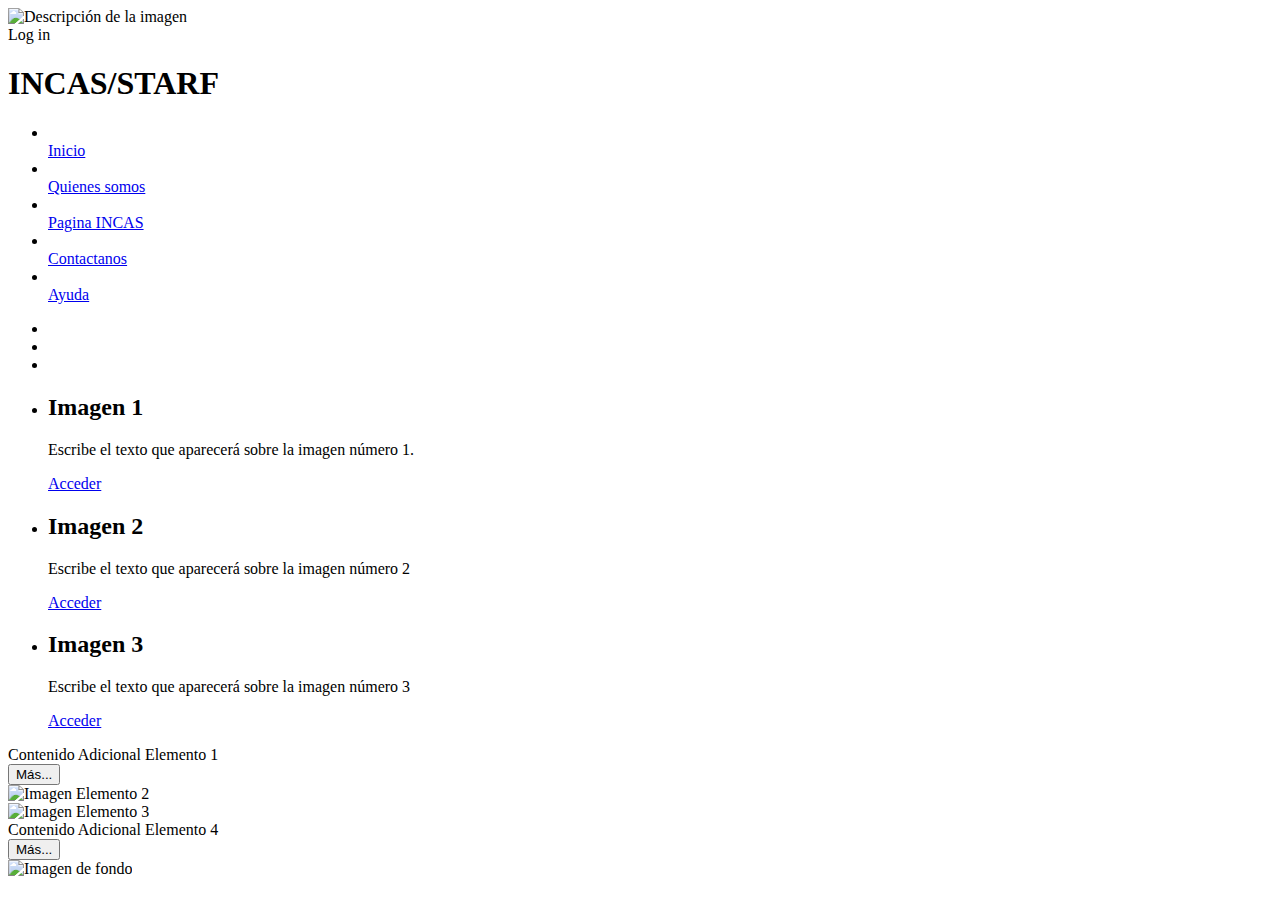
==== templates/Index.html @ 7b6bbbf1 "Merge pull request #2 from Diegoskii/Diego" ====
<!DOCTYPE html>
<html lang="en">
<head>
    <meta charset="UTF-8">
    <meta name="viewport" content="width=device-width, initial-scale=1.0">
    <title>Document</title>
    <link rel="stylesheet" href="{{ url_for('static', filename='css/Style.css') }}">
    <link rel='stylesheet' href='https://cdn-uicons.flaticon.com/2.1.0/uicons-solid-rounded/css/uicons-solid-rounded.css'>
    <link rel='stylesheet' href='https://cdn-uicons.flaticon.com/2.1.0/uicons-bold-straight/css/uicons-bold-straight.css'>
    <link rel='stylesheet' href='https://cdn-uicons.flaticon.com/2.1.0/uicons-regular-rounded/css/uicons-regular-rounded.css'>
    <link rel='stylesheet' href='https://cdn-uicons.flaticon.com/2.1.0/uicons-regular-rounded/css/uicons-regular-rounded.css'>
    <link rel='stylesheet' href='https://cdn-uicons.flaticon.com/2.1.0/uicons-bold-straight/css/uicons-bold-straight.css'>
    <link rel='stylesheet' href='https://cdn-uicons.flaticon.com/2.1.0/uicons-bold-rounded/css/uicons-bold-rounded.css'>
    <script defer src="static/js/funciones.js"></script>
    <script defer src="https://use.fontawesome.com/releases/v5.0.6/js/all.js"></script>
</head>
<body>
  <div class="contenedor">
    <img class="imagen" src="tu_imagen.png" alt="Descripción de la imagen">
    <div class="rectangulo"></div>
    <i class="fi fi-sr-user"></i>
    <span class="login-text">Log in</span>
</div>
<H1 class="title">INCAS/STARF</H1>
<nav class="navbar">
    <ul>
        <li><a href="#"><i class="fi fi-bs-home"></i><br>Inicio</a></li>
        <li><a href="#"><i class="fi fi-rr-envelope"></i><br>Quienes somos</a></li>
        <li><a href="#"><i class="fi fi-rr-globe"></i><br>Pagina INCAS</a></li>
        <li><a href="#"><i class="fi fi-bs-headset"></i><br>Contactanos</a></li>
        <li><a href="#"><i class="fi fi-br-interrogation"></i><br>Ayuda</a></li>
    </ul>
</nav>
<section id="container-slider">    
    <a href="javascript: funcionEjecutar('anterior');" class="arrowPrev"><i class="fas fa-chevron-circle-left"></i></a>
    <a href="javascript: funcionEjecutar('siguiente');" class="arrowNext"><i class="fas fa-chevron-circle-right"></i></a>
    <ul class="listslider">
      <li><a itlist="itList_0" href="#" class="item-select-slid"></a></li>
      <li><a itlist="itList_1" href="#"></a></li>
      <li><a itlist="itList_2" href="#"></a></li>
    </ul>
    <ul id="slider">
      <li style="background-image: url('static/img/3z52i7px95551.jpg'); z-index:0; opacity: 1;">
        <div class="content_slider" >
          <div>
            <h2>Imagen 1</h2>
        <p>Escribe el texto que aparecerá sobre la imagen número 1.</p>
        <a href="https://www.migueltroyano.com" target="_blank" class="btnSlider">Acceder</a>
      </div>
        </div>
      </li>
      <li style="background-image: url('static/img/6390a10c3644738a41e9b528_Face-Recognition.jpeg'); ">
        <div class="content_slider" >
          <div>
            <h2>Imagen 2</h2>
        <p>Escribe el texto que aparecerá sobre la imagen número 2</p>
        <a href="https://www.migueltroyano.com" target="_blank" class="btnSlider">Acceder</a>
      </div>
        </div>
      </li>
      <li style="background-image: url('static/img/product.png'); ">
        <div class="content_slider" >
          <div>
            <h2>Imagen 3</h2>
        <p>Escribe el texto que aparecerá sobre la imagen número 3</p>
        <a href="https://www.migueltroyano.com" target="_blank" class="btnSlider">Acceder</a>
      </div>
        </div>
      </li>
   </ul>
 </section>
 <div class="nuevo-contenedor">
  <div class="elemento elemento-con-contenido">
    <!-- Contenido Adicional dentro del Elemento 1 -->
    <div class="contenido-adicional">
      <div class="texto-centro-abajo">
        Contenido Adicional Elemento 1
      </div>
      <button class="boton">Más...</button>
    </div>
  </div>
  <div class="elemento elemento-imagen">
    <img src="Captura de pantalla 2023-06-11 211250.png" alt="Imagen Elemento 2">
  </div>
  <div class="elemento elemento-imagen">
    <img src="Captura de pantalla 2023-06-28 153548.png" alt="Imagen Elemento 3">
  </div>
  <div class="elemento elemento-con-contenido">
    <!-- Contenido Adicional dentro del Elemento 4 -->
    <div class="contenido-adicional">
      <div class="texto-centro-abajo">
        Contenido Adicional Elemento 4
      </div>
      <button class="boton">Más...</button>
    </div>
  </div>
</div>
<div class="seccion-imagen">
  <img src="Captura de pantalla 2023-10-26 024232.png" alt="Imagen de fondo">
</div>   
</body>
</html>
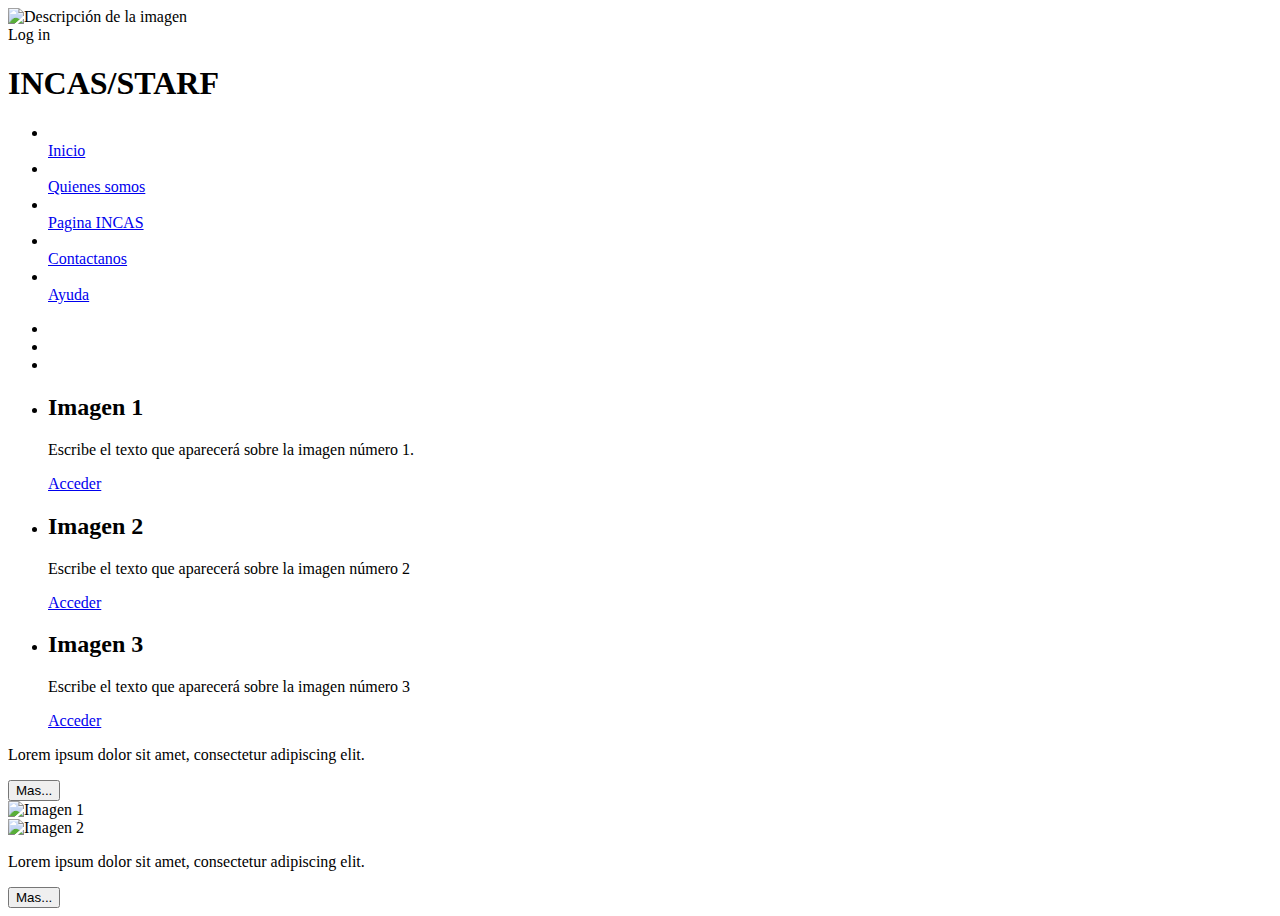
==== commit 64ef0904: "Update" ====
--- a/templates/Index.html
+++ b/templates/Index.html
@@ -3,7 +3,7 @@
 <head>
     <meta charset="UTF-8">
     <meta name="viewport" content="width=device-width, initial-scale=1.0">
-    <title>Document</title>
+    <title>Inicio</title>
     <link rel="stylesheet" href="{{ url_for('static', filename='css/Style.css') }}">
     <link rel='stylesheet' href='https://cdn-uicons.flaticon.com/2.1.0/uicons-solid-rounded/css/uicons-solid-rounded.css'>
     <link rel='stylesheet' href='https://cdn-uicons.flaticon.com/2.1.0/uicons-bold-straight/css/uicons-bold-straight.css'>
@@ -16,7 +16,7 @@
 </head>
 <body>
   <div class="contenedor">
-    <img class="imagen" src="tu_imagen.png" alt="Descripción de la imagen">
+    <img class="imagen1" src="tu_imagen.png" alt="Descripción de la imagen">
     <div class="rectangulo"></div>
     <i class="fi fi-sr-user"></i>
     <span class="login-text">Log in</span>
@@ -69,35 +69,41 @@
       </li>
    </ul>
  </section>
- <div class="nuevo-contenedor">
-  <div class="elemento elemento-con-contenido">
-    <!-- Contenido Adicional dentro del Elemento 1 -->
-    <div class="contenido-adicional">
-      <div class="texto-centro-abajo">
-        Contenido Adicional Elemento 1
-      </div>
-      <button class="boton">Más...</button>
+ <div class="nuevo-contenedor1">
+  <div class="cuadrado">
+    <div class="subcuadrado">
+      <p class="lorem">Lorem ipsum dolor sit amet, consectetur adipiscing elit.</p>
+
+      <button>
+        <span class="circle1"></span>
+        <span class="circle2"></span>
+        <span class="circle3"></span>
+        <span class="circle4"></span>
+        <span class="circle5"></span>
+        <span class="text">Mas...</span>
+      </button>
     </div>
   </div>
-  <div class="elemento elemento-imagen">
-    <img src="Captura de pantalla 2023-06-11 211250.png" alt="Imagen Elemento 2">
-  </div>
-  <div class="elemento elemento-imagen">
-    <img src="Captura de pantalla 2023-06-28 153548.png" alt="Imagen Elemento 3">
-  </div>
-  <div class="elemento elemento-con-contenido">
-    <!-- Contenido Adicional dentro del Elemento 4 -->
-    <div class="contenido-adicional">
-      <div class="texto-centro-abajo">
-        Contenido Adicional Elemento 4
-      </div>
-      <button class="boton">Más...</button>
+  <div class="imagen2"><img src="Captura de pantalla 2023-06-11 211250.png" alt="Imagen 1"></div>
+</div>
+
+<div class="nuevo-contenedor2">
+  <div class="imagen2"><img src="Captura de pantalla 2023-06-28 153548.png" alt="Imagen 2"></div>
+  <div class="cuadrado">
+    <div class="subcuadrado">
+      <p class="lorem">Lorem ipsum dolor sit amet, consectetur adipiscing elit.</p>
+
+      <button>
+        <span class="circle1"></span>
+        <span class="circle2"></span>
+        <span class="circle3"></span>
+        <span class="circle4"></span>
+        <span class="circle5"></span>
+        <span class="text">Mas...</span>
+      </button>
     </div>
   </div>
-</div>
-<div class="seccion-imagen">
-  <img src="Captura de pantalla 2023-10-26 024232.png" alt="Imagen de fondo">
-</div>   
+</div> 
 </body>
 </html>
 
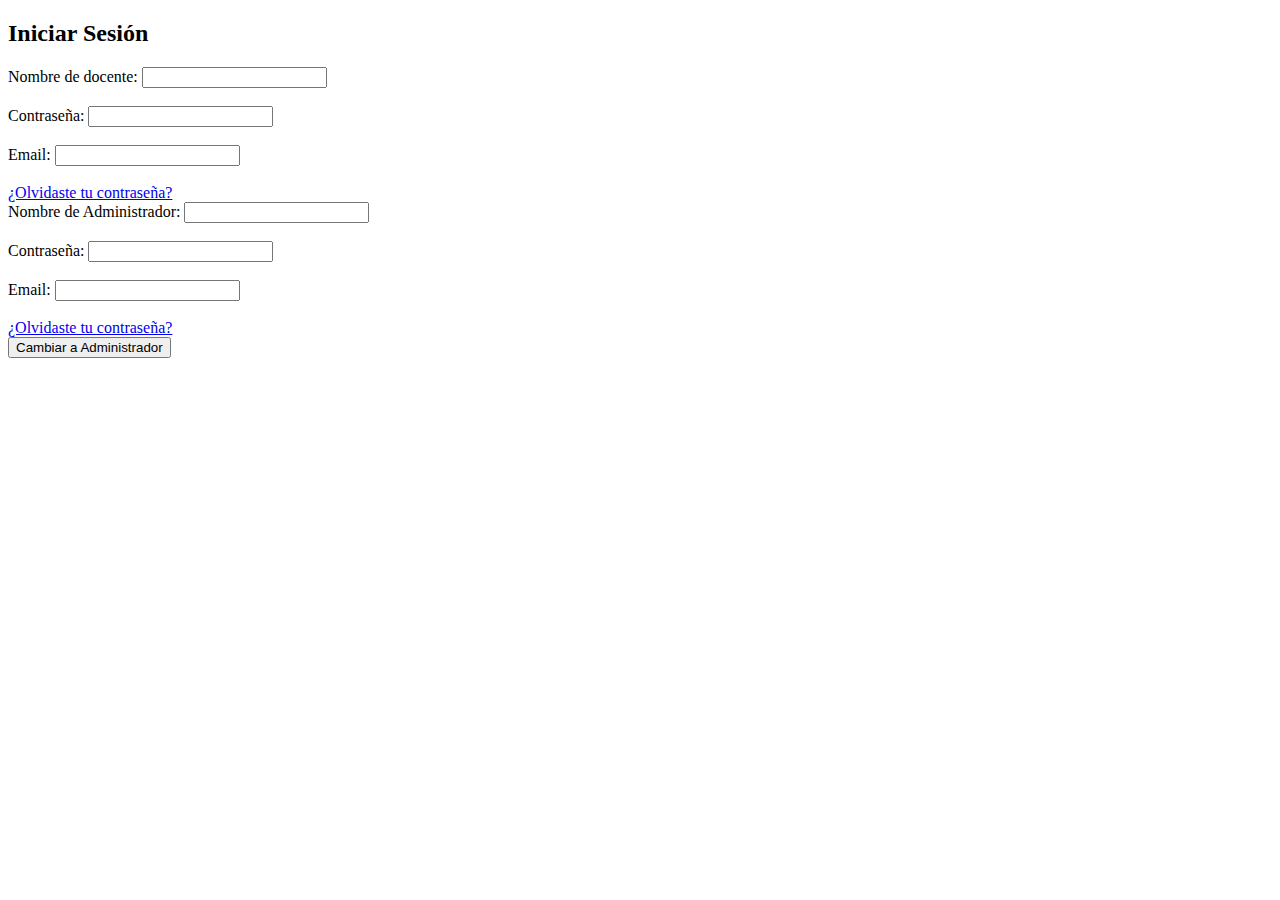
==== commit 23c3e9c1: "Update" ====
--- a/templates/Index.html
+++ b/templates/Index.html
@@ -5,105 +5,31 @@
     <meta name="viewport" content="width=device-width, initial-scale=1.0">
     <title>Inicio</title>
     <link rel="stylesheet" href="{{ url_for('static', filename='css/Style.css') }}">
-    <link rel='stylesheet' href='https://cdn-uicons.flaticon.com/2.1.0/uicons-solid-rounded/css/uicons-solid-rounded.css'>
-    <link rel='stylesheet' href='https://cdn-uicons.flaticon.com/2.1.0/uicons-bold-straight/css/uicons-bold-straight.css'>
-    <link rel='stylesheet' href='https://cdn-uicons.flaticon.com/2.1.0/uicons-regular-rounded/css/uicons-regular-rounded.css'>
-    <link rel='stylesheet' href='https://cdn-uicons.flaticon.com/2.1.0/uicons-regular-rounded/css/uicons-regular-rounded.css'>
-    <link rel='stylesheet' href='https://cdn-uicons.flaticon.com/2.1.0/uicons-bold-straight/css/uicons-bold-straight.css'>
-    <link rel='stylesheet' href='https://cdn-uicons.flaticon.com/2.1.0/uicons-bold-rounded/css/uicons-bold-rounded.css'>
-    <script defer src="static/js/funciones.js"></script>
-    <script defer src="https://use.fontawesome.com/releases/v5.0.6/js/all.js"></script>
 </head>
 <body>
-  <div class="contenedor">
-    <img class="imagen1" src="tu_imagen.png" alt="Descripción de la imagen">
-    <div class="rectangulo"></div>
-    <i class="fi fi-sr-user"></i>
-    <span class="login-text">Log in</span>
-</div>
-<H1 class="title">INCAS/STARF</H1>
-<nav class="navbar">
-    <ul>
-        <li><a href="#"><i class="fi fi-bs-home"></i><br>Inicio</a></li>
-        <li><a href="#"><i class="fi fi-rr-envelope"></i><br>Quienes somos</a></li>
-        <li><a href="#"><i class="fi fi-rr-globe"></i><br>Pagina INCAS</a></li>
-        <li><a href="#"><i class="fi fi-bs-headset"></i><br>Contactanos</a></li>
-        <li><a href="#"><i class="fi fi-br-interrogation"></i><br>Ayuda</a></li>
-    </ul>
-</nav>
-<section id="container-slider">    
-    <a href="javascript: funcionEjecutar('anterior');" class="arrowPrev"><i class="fas fa-chevron-circle-left"></i></a>
-    <a href="javascript: funcionEjecutar('siguiente');" class="arrowNext"><i class="fas fa-chevron-circle-right"></i></a>
-    <ul class="listslider">
-      <li><a itlist="itList_0" href="#" class="item-select-slid"></a></li>
-      <li><a itlist="itList_1" href="#"></a></li>
-      <li><a itlist="itList_2" href="#"></a></li>
-    </ul>
-    <ul id="slider">
-      <li style="background-image: url('static/img/3z52i7px95551.jpg'); z-index:0; opacity: 1;">
-        <div class="content_slider" >
-          <div>
-            <h2>Imagen 1</h2>
-        <p>Escribe el texto que aparecerá sobre la imagen número 1.</p>
-        <a href="https://www.migueltroyano.com" target="_blank" class="btnSlider">Acceder</a>
-      </div>
-        </div>
-      </li>
-      <li style="background-image: url('static/img/6390a10c3644738a41e9b528_Face-Recognition.jpeg'); ">
-        <div class="content_slider" >
-          <div>
-            <h2>Imagen 2</h2>
-        <p>Escribe el texto que aparecerá sobre la imagen número 2</p>
-        <a href="https://www.migueltroyano.com" target="_blank" class="btnSlider">Acceder</a>
-      </div>
-        </div>
-      </li>
-      <li style="background-image: url('static/img/product.png'); ">
-        <div class="content_slider" >
-          <div>
-            <h2>Imagen 3</h2>
-        <p>Escribe el texto que aparecerá sobre la imagen número 3</p>
-        <a href="https://www.migueltroyano.com" target="_blank" class="btnSlider">Acceder</a>
-      </div>
-        </div>
-      </li>
-   </ul>
- </section>
- <div class="nuevo-contenedor1">
-  <div class="cuadrado">
-    <div class="subcuadrado">
-      <p class="lorem">Lorem ipsum dolor sit amet, consectetur adipiscing elit.</p>
+  <h2>Iniciar Sesión</h2>
 
-      <button>
-        <span class="circle1"></span>
-        <span class="circle2"></span>
-        <span class="circle3"></span>
-        <span class="circle4"></span>
-        <span class="circle5"></span>
-        <span class="text">Mas...</span>
-      </button>
-    </div>
-  </div>
-  <div class="imagen2"><img src="Captura de pantalla 2023-06-11 211250.png" alt="Imagen 1"></div>
+<div id="docente-form" class="docente-form">
+    <label for="username">Nombre de docente:</label>
+    <input type="text" id="username" name="username"><br><br>
+    <label for="password">Contraseña:</label>
+    <input type="password" id="password" name="password"><br><br>
+    <label for="email">Email:</label>
+    <input type="email" id="email" name="email"><br><br>
+    <a href="#" id="admin-forgot-password">¿Olvidaste tu contraseña?</a>
 </div>
 
-<div class="nuevo-contenedor2">
-  <div class="imagen2"><img src="Captura de pantalla 2023-06-28 153548.png" alt="Imagen 2"></div>
-  <div class="cuadrado">
-    <div class="subcuadrado">
-      <p class="lorem">Lorem ipsum dolor sit amet, consectetur adipiscing elit.</p>
+<div id="admin-form" class="admin-form">
+    <label for="admin-username">Nombre de Administrador:</label>
+    <input type="text" id="admin-username" name="admin-username"><br><br>
+    <label for="admin-password">Contraseña:</label>
+    <input type="password" id="admin-password" name="admin-password"><br><br>
+    <label for="admin-email">Email:</label>
+    <input type="email" id="admin-email" name="admin-email"><br><br>
+    <a href="#" id="admin-forgot-password">¿Olvidaste tu contraseña?</a>
+</div>
 
-      <button>
-        <span class="circle1"></span>
-        <span class="circle2"></span>
-        <span class="circle3"></span>
-        <span class="circle4"></span>
-        <span class="circle5"></span>
-        <span class="text">Mas...</span>
-      </button>
-    </div>
-  </div>
-</div> 
+<button id="toggleButton">Cambiar a Administrador</button>
+
+<script src="static/js/script.js"></script>
 </body>
-</html>
-
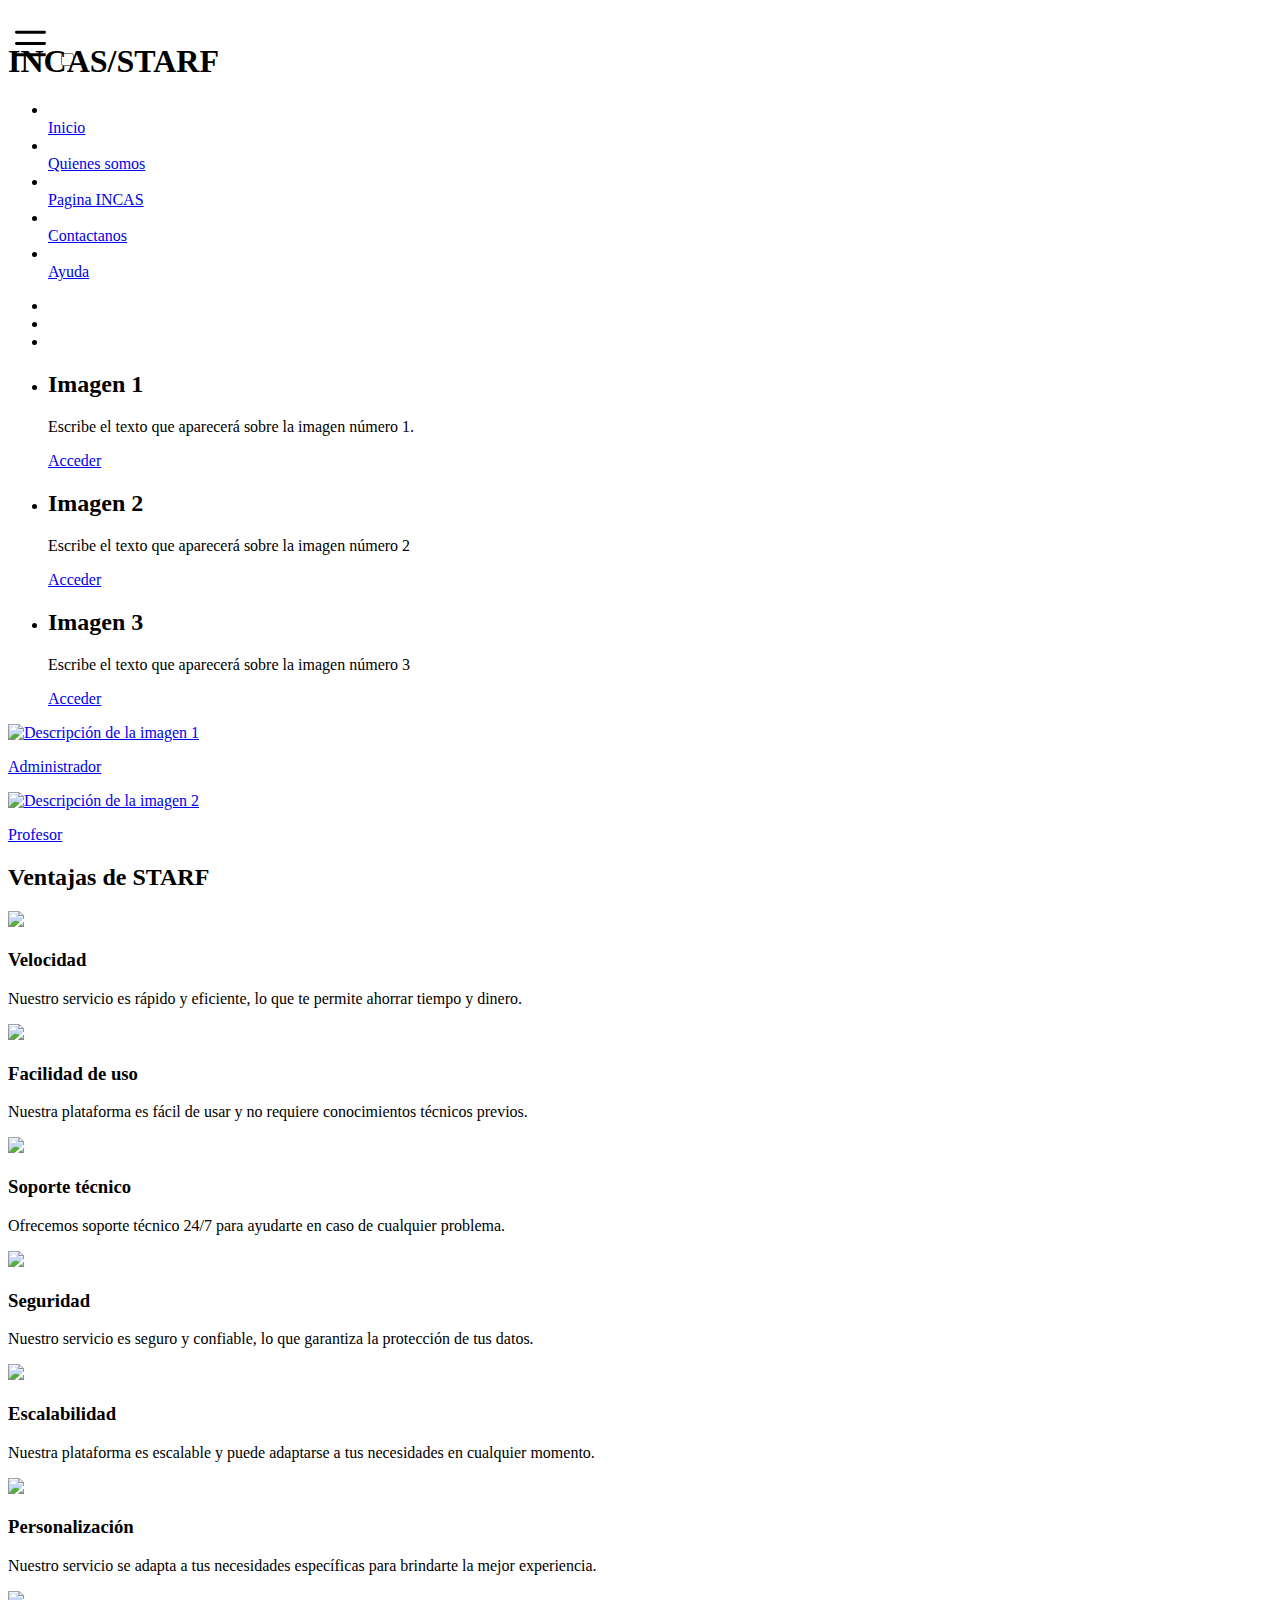
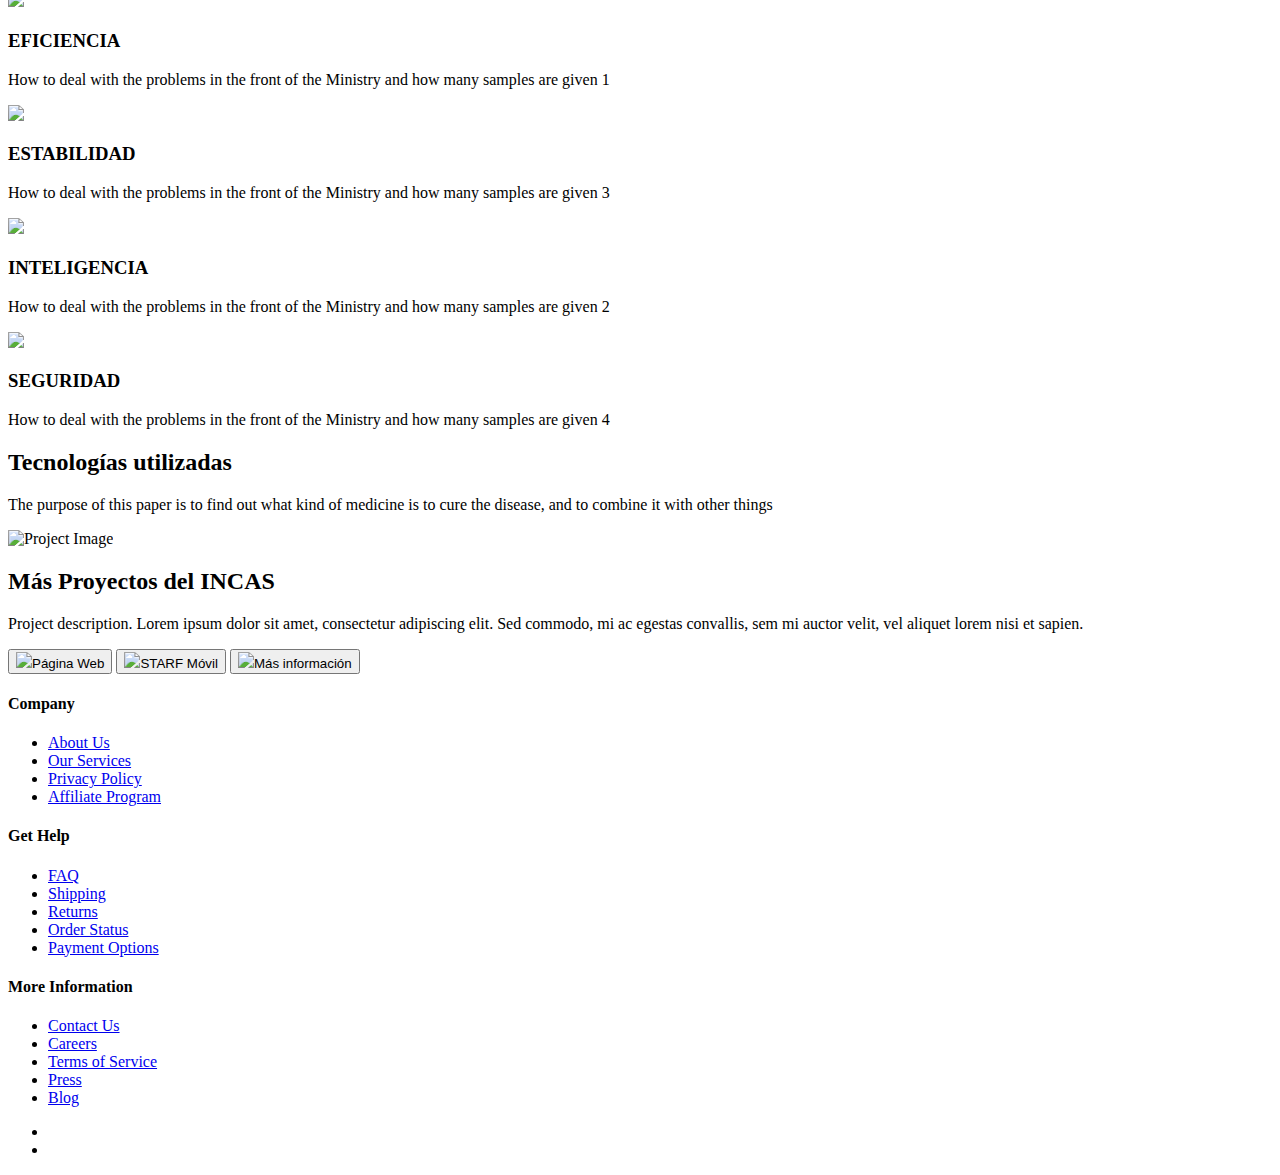
==== commit c57a4bd3: "Update" ====
--- a/templates/Index.html
+++ b/templates/Index.html
@@ -6,30 +6,287 @@
     <title>Inicio</title>
     <link rel="stylesheet" href="{{ url_for('static', filename='css/Style.css') }}">
 </head>
+
+<header class="header">
+    <nav class="navbar_menu">
+        <right><h1 class="logo"></h1></right>
+
+        <label class="label_hamburguesa" for="menu_hamburguesa">
+        <svg 
+            xmlns="http://www.w3.org/2000/svg" 
+            width="45" 
+            height="45" 
+            fill="currentColor" 
+            class="list_icon" 
+            viewBox="0 0 16 16">
+     
+        <path ill-rule="evenodd" 
+            d="M2.5 12a.5.5 0 0 1 .5-.5h10a.5.5 0 0 1 0 1H3a.5.5 0 0 1-.5-.5m0-4a.5.5 0 0 1 .5-.5h10a.5.5 0 0 1 0 1H3a.5.5 0 0 1-.5-.5m0-4a.5.5 0 0 1 .5-.5h10a.5.5 0 0 1 0 1H3a.5.5 0 0 1-.5-.5"/>
+        </svg>
+        </label>
+
+        <input class="menu_hamburguesa" type="checkbox" name="" id="menu_hamburguesa">
+        
+        <ul class="ul_links">
+              <li class="li_links">
+                    <a href="#" class="link" 
+                    style="display: flex; margin-top: -175px;">
+                        <svg xmlns="http://www.w3.org/2000/svg" 
+                        width="25" 
+                        height="25" 
+                        fill="currentColor" 
+                        class="bi bi-person-vcard" 
+                        viewBox="0 0 16 16"
+                        style="margin-right: 15px;">
+                    <path d="M5 8a2 2 0 1 0 0-4 2 2 0 0 0 0 4m4-2.5a.5.5 0 0 1 .5-.5h4a.5.5 0 0 1 0 1h-4a.5.5 0 0 1-.5-.5M9 8a.5.5 0 0 1 .5-.5h4a.5.5 0 0 1 0 1h-4A.5.5 0 0 1 9 8m1 2.5a.5.5 0 0 1 .5-.5h3a.5.5 0 0 1 0 1h-3a.5.5 0 0 1-.5-.5"/>
+                            <path d="M2 2a2 2 0 0 0-2 2v8a2 2 0 0 0 2 2h12a2 2 0 0 0 2-2V4a2 2 0 0 0-2-2zM1 4a1 1 0 0 1 1-1h12a1 1 0 0 1 1 1v8a1 1 0 0 1-1 1H8.96q.04-.245.04-.5C9 10.567 7.21 9 5 9c-2.086 0-3.8 1.398-3.984 3.181A1 1 0 0 1 1 12z"/>
+                        </svg>
+                        Inicio de sesión
+                    </a>
+                </li>
+            
+            <li class="li_links">
+                <a href="#" class="link"
+                style="display: flex; margin-top: -125px;">
+                    <svg xmlns="http://www.w3.org/2000/svg" 
+                    width="25" 
+                    height="25" 
+                    fill="currentColor" 
+                    class="bi bi-wechat" 
+                    viewBox="0 0 16 16"
+                    style="margin-right: 15px;">
+                <path d="M11.176 14.429c-2.665 0-4.826-1.8-4.826-4.018 0-2.22 2.159-4.02 4.824-4.02S16 8.191 16 10.411c0 1.21-.65 2.301-1.666 3.036a.32.32 0 0 0-.12.366l.218.81a.6.6 0 0 1 .029.117.166.166 0 0 1-.162.162.2.2 0 0 1-.092-.03l-1.057-.61a.5.5 0 0 0-.256-.074.5.5 0 0 0-.142.021 5.7 5.7 0 0 1-1.576.22M9.064 9.542a.647.647 0 1 0 .557-1 .645.645 0 0 0-.646.647.6.6 0 0 0 .09.353Zm3.232.001a.646.646 0 1 0 .546-1 .645.645 0 0 0-.644.644.63.63 0 0 0 .098.356"/>
+                        <path d="M0 6.826c0 1.455.781 2.765 2.001 3.656a.385.385 0 0 1 .143.439l-.161.6-.1.373a.5.5 0 0 0-.032.14.19.19 0 0 0 .193.193q.06 0 .111-.029l1.268-.733a.6.6 0 0 1 .308-.088q.088 0 .171.025a6.8 6.8 0 0 0 1.625.26 4.5 4.5 0 0 1-.177-1.251c0-2.936 2.785-5.02 5.824-5.02l.15.002C10.587 3.429 8.392 2 5.796 2 2.596 2 0 4.16 0 6.826m4.632-1.555a.77.77 0 1 1-1.54 0 .77.77 0 0 1 1.54 0m3.875 0a.77.77 0 1 1-1.54 0 .77.77 0 0 1 1.54 0"/>
+                    </svg>
+                    Nuestras redes sociales
+                </a>
+            </li>
+            
+                <li class="li_links">
+                    <a href="#" class="link"
+                    style="display: flex; margin-top: -75px;">
+                        <svg xmlns="http://www.w3.org/2000/svg" 
+                        width="25" 
+                        height="25" 
+                        fill="currentColor" 
+                        class="bi bi-shield-lock" 
+                        viewBox="0 0 16 16"
+                        style="margin-right: 15px;">
+                    <path d="M5.338 1.59a61 61 0 0 0-2.837.856.48.48 0 0 0-.328.39c-.554 4.157.726 7.19 2.253 9.188a10.7 10.7 0 0 0 2.287 2.233c.346.244.652.42.893.533q.18.085.293.118a1 1 0 0 0 .101.025 1 1 0 0 0 .1-.025q.114-.034.294-.118c.24-.113.547-.29.893-.533a10.7 10.7 0 0 0 2.287-2.233c1.527-1.997 2.807-5.031 2.253-9.188a.48.48 0 0 0-.328-.39c-.651-.213-1.75-.56-2.837-.855C9.552 1.29 8.531 1.067 8 1.067c-.53 0-1.552.223-2.662.524zM5.072.56C6.157.265 7.31 0 8 0s1.843.265 2.928.56c1.11.3 2.229.655 2.887.87a1.54 1.54 0 0 1 1.044 1.262c.596 4.477-.787 7.795-2.465 9.99a11.8 11.8 0 0 1-2.517 2.453 7 7 0 0 1-1.048.625c-.28.132-.581.24-.829.24s-.548-.108-.829-.24a7 7 0 0 1-1.048-.625 11.8 11.8 0 0 1-2.517-2.453C1.928 10.487.545 7.169 1.141 2.692A1.54 1.54 0 0 1 2.185 1.43 63 63 0 0 1 5.072.56"/>
+                            <path d="M9.5 6.5a1.5 1.5 0 0 1-1 1.415l.385 1.99a.5.5 0 0 1-.491.595h-.788a.5.5 0 0 1-.49-.595l.384-1.99a1.5 1.5 0 1 1 2-1.415"/>
+                        </svg>
+                        Política de privacidad
+                    </a>
+                </li>
+        </ul>
+    </nav>
+</header>
+
 <body>
-  <h2>Iniciar Sesión</h2>
-
-<div id="docente-form" class="docente-form">
-    <label for="username">Nombre de docente:</label>
-    <input type="text" id="username" name="username"><br><br>
-    <label for="password">Contraseña:</label>
-    <input type="password" id="password" name="password"><br><br>
-    <label for="email">Email:</label>
-    <input type="email" id="email" name="email"><br><br>
-    <a href="#" id="admin-forgot-password">¿Olvidaste tu contraseña?</a>
-</div>
-
-<div id="admin-form" class="admin-form">
-    <label for="admin-username">Nombre de Administrador:</label>
-    <input type="text" id="admin-username" name="admin-username"><br><br>
-    <label for="admin-password">Contraseña:</label>
-    <input type="password" id="admin-password" name="admin-password"><br><br>
-    <label for="admin-email">Email:</label>
-    <input type="email" id="admin-email" name="admin-email"><br><br>
-    <a href="#" id="admin-forgot-password">¿Olvidaste tu contraseña?</a>
-</div>
-
-<button id="toggleButton">Cambiar a Administrador</button>
-
-<script src="static/js/script.js"></script>
+  <H1 class="title">INCAS/STARF</H1>
+  <nav class="navbar">
+    <ul>
+      <li><a href="#"><i class="fi fi-bs-home"></i><br>Inicio</a></li>
+      <li><a href="#"><i class="fi fi-rr-envelope"></i><br>Quienes somos</a></li>
+      <li><a href="#"><i class="fi fi-rr-globe"></i><br>Pagina INCAS</a></li>
+      <li><a href="#"><i class="fi fi-bs-headset"></i><br>Contactanos</a></li>
+      <li><a href="#"><i class="fi fi-br-interrogation"></i><br>Ayuda</a></li>
+    </ul>
+  </nav>
+  <section id="container-slider">
+    <a href="javascript: funcionEjecutar('anterior');" class="arrowPrev"><i class="fas fa-chevron-circle-left"></i></a>
+    <a href="javascript: funcionEjecutar('siguiente');" class="arrowNext"><i
+        class="fas fa-chevron-circle-right"></i></a>
+    <ul class="listslider">
+      <li><a itlist="itList_0" href="#" class="item-select-slid"></a></li>
+      <li><a itlist="itList_1" href="#"></a></li>
+      <li><a itlist="itList_2" href="#"></a></li>
+    </ul>
+    <ul id="slider">
+      <li style="background-image: url('static/img/3z52i7px95551.jpg'); z-index:0; opacity: 1;">
+        <div class="content_slider">
+          <div>
+            <h2>Imagen 1</h2>
+            <p>Escribe el texto que aparecerá sobre la imagen número 1.</p>
+            <a href="https://www.migueltroyano.com" target="_blank" class="btnSlider">Acceder</a>
+          </div>
+        </div>
+      </li>
+      <li style="background-image: url('static/img/6390a10c3644738a41e9b528_Face-Recognition.jpeg'); ">
+        <div class="content_slider">
+          <div>
+            <h2>Imagen 2</h2>
+            <p>Escribe el texto que aparecerá sobre la imagen número 2</p>
+            <a href="https://www.migueltroyano.com" target="_blank" class="btnSlider">Acceder</a>
+          </div>
+        </div>
+      </li>
+      <li style="background-image: url('static/img/product.png'); ">
+        <div class="content_slider">
+          <div>
+            <h2>Imagen 3</h2>
+            <p>Escribe el texto que aparecerá sobre la imagen número 3</p>
+            <a href="https://www.migueltroyano.com" target="_blank" class="btnSlider">Acceder</a>
+          </div>
+        </div>
+      </li>
+    </ul>
+  </section>
+  <div class="hover-images">
+    <div class="hover-image">
+      <a href="#">
+        <img src="imagenes/admin.png" alt="Descripción de la imagen 1">
+        <div class="overlay">
+          <p class="hover-text">Administrador</p>
+        </div>
+      </a>
+    </div>
+    <div class="hover-image">
+      <a href="#">
+        <img src="imagenes/profesor.png" alt="Descripción de la imagen 2">
+        <div class="overlay">
+          <p class="hover-text">Profesor</p>
+        </div>
+      </a>
+    </div>
+  </div>
+
+  <section class="benefits">
+    <div class="container">
+        <h2>Ventajas de STARF</h2> <div class="benefits-grid">
+            <div class="benefits-item">
+                <div class="benefits-icon">
+                    <img src="imagenes/velocidad.png">
+                </div>
+                <h3>Velocidad</h3>
+                <p>Nuestro servicio es rápido y eficiente, lo que te permite ahorrar tiempo y dinero.</p>
+            </div>
+            <div class="benefits-item">
+                <div class="benefits-icon">
+                    <img src="imagenes/facil uso.png">
+                </div>
+                <h3>Facilidad de uso</h3>
+                <p>Nuestra plataforma es fácil de usar y no requiere conocimientos técnicos previos.</p>
+            </div>
+            <div class="benefits-item">
+                <div class="benefits-icon">
+                    <img src="imagenes/soporte.png">
+                </div>
+                <h3>Soporte técnico</h3>
+                <p>Ofrecemos soporte técnico 24/7 para ayudarte en caso de cualquier problema.</p>
+            </div>
+            <div class="benefits-item">
+                <div class="benefits-icon">
+                    <img src="imagenes/seguridad.png">
+                </div>
+                <h3>Seguridad</h3>
+                <p>Nuestro servicio es seguro y confiable, lo que garantiza la protección de tus datos.</p>
+            </div>
+            <div class="benefits-item">
+                <div class="benefits-icon">
+                    <img src="imagenes/escabilidad.png">
+                </div>
+                <h3>Escalabilidad</h3>
+                <p>Nuestra plataforma es escalable y puede adaptarse a tus necesidades en cualquier momento.</p>
+            </div>
+            <div class="benefits-item">
+                <div class="benefits-icon">
+                    <img src="imagenes/personalizacion.png">
+                </div>
+                <h3>Personalización</h3>
+                <p>Nuestro servicio se adapta a tus necesidades específicas para brindarte la mejor experiencia.</p>
+            </div>
+        </div>
+
+        <div class="circle">
+          <div class="quadrant quadrant-1">
+            <img src="imagenes/eficiencia.png">
+            <h3>EFICIENCIA</h3>
+            <p>How to deal with the problems in the front of the Ministry and how many samples are given 1</p>
+          </div>
+          
+          <div class="quadrant quadrant-2">
+            <img src="imagenes/estabilidad.png">
+            <h3>ESTABILIDAD</h3>
+            <p>How to deal with the problems in the front of the Ministry and how many samples are given 3</p>
+          </div>
+          
+          <div class="quadrant quadrant-3">
+            <img src="imagenes/inteligencia.png">
+            <h3>INTELIGENCIA</h3>
+            <p>How to deal with the problems in the front of the Ministry and how many samples are given 2</p>
+          </div>
+          
+          <div class="quadrant quadrant-4">
+            <img src="imagenes/seguro.png">
+            <h3>SEGURIDAD</h3>
+            <p>How to deal with the problems in the front of the Ministry and how many samples are given 4</p>
+          </div>
+        </div>
+      
+        <div class="circle2"></div>
+        <div class="circle3"></div>
+      
+        <div class="container_tec">
+          <div class="text">
+            <h2>Tecnologías utilizadas</h2>
+            <p>The purpose of this paper is to find out what kind of medicine is to cure the disease, and to combine it with other things</p>
+          </div>
+          </div>
+
+          <div class="project">
+
+            <img src="imagenes/facial.jpg" alt="Project Image" class="project-image">
+            <div class="project-info">
+                <h2 class="project-title">Más Proyectos del INCAS</h2>
+                <p>Project description. Lorem ipsum dolor sit amet, consectetur adipiscing elit. Sed commodo, mi ac egestas convallis, sem mi auctor velit, vel aliquet lorem nisi et sapien.</p>
+            </div>
+        </div>
+    
+        <div class="button-container">
+            <button class="project-button"> <img src="imagenes/web.jpg">Página Web</button>
+            <button class="project-button starf-button"><img src="imagenes/mobil.jpg">STARF Móvil</button>
+            <button class="project-button"><img src="imagenes/puntos.jpg">Más información</button>
+        </div>
+
+  <footer class="new-footer">
+    <div class="container-footer">
+      <div class="footer-col">
+        <h4>Company</h4>
+        <ul>
+          <li><a href="#">About Us</a></li>
+          <li><a href="#">Our Services</a></li>
+          <li><a href="#">Privacy Policy</a></li>
+          <li><a href="#">Affiliate Program</a></li>
+        </ul>
+      </div>
+      <div class="footer-col">
+        <h4>Get Help</h4>
+        <ul>
+          <li><a href="#">FAQ</a></li>
+          <li><a href="#">Shipping</a></li>
+          <li><a href="#">Returns</a></li>
+          <li><a href="#">Order Status</a></li>
+          <li><a href="#">Payment Options</a></li>
+        </ul>
+      </div>
+      <div class="footer-col">
+        <h4>More Information</h4>
+        <ul>
+          <li><a href="#">Contact Us</a></li>
+          <li><a href="#">Careers</a></li>
+          <li><a href="#">Terms of Service</a></li>
+          <li><a href="#">Press</a></li>
+          <li><a href="#">Blog</a></li>
+        </ul>
+      </div>
+    </div>
+    <div class="social-links">
+      <ul>
+        <li><a href="#" class="fab fa-facebook-f"></a></li>
+        <li><a href="#" class="fab fa-youtube"></a></li>
+      </ul>
+    </div>
+  </footer>
 </body>
+</html> 